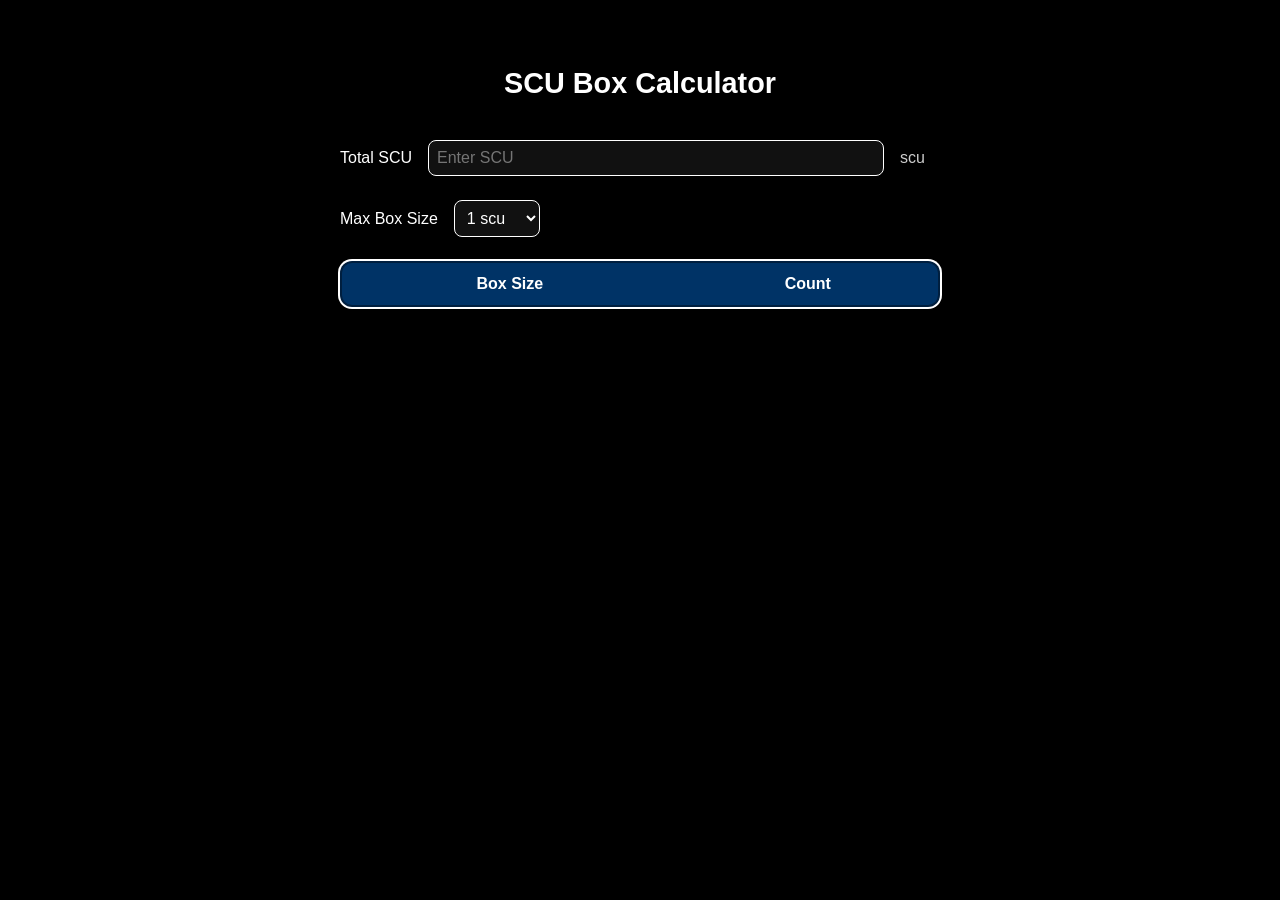
==== index.html @ b17bc89a "Removing main folder to see if website will populate effectively." ====
<!DOCTYPE html>
<html lang="en">
<head>
  <meta charset="UTF-8" />
  <meta name="viewport" content="width=device-width, initial-scale=1.0" />
  <title>SCU Box Calculator</title>
  <link rel="stylesheet" href="styles.css" />
</head>
<body>
  <div class="container">
    <h1>SCU Box Calculator</h1>
    <div class="input-group">
      <label for="total-scu">Total SCU</label>
      <input type="number" id="total-scu" min="0" placeholder="Enter SCU" />
      <span id="scu-suffix">scu</span>
    </div>

    <div class="input-group">
      <label for="box-size">Max Box Size</label>
      <select id="box-size">
        <option value="1">1 scu</option>
        <option value="2">2 scu</option>
        <option value="4">4 scu</option>
        <option value="8">8 scu</option>
        <option value="16">16 scu</option>
        <option value="32">32 scu</option>
      </select>
    </div>

    <table>
      <thead>
        <tr>
          <th>Box Size</th>
          <th>Count</th>
        </tr>
      </thead>
      <tbody id="output-body">
        <!-- Output rows go here -->
      </tbody>
    </table>
  </div>

  <script src="script.js"></script>
</body>
</html>
---- styles.css ----
body {
  background-color: #000;
  color: white;
  font-family: Arial, sans-serif;
  margin: 0;
  padding: 0;
}

.container {
  max-width: 600px;
  margin: 2rem auto;
  padding: 1rem;
  display: flex;
  flex-direction: column;
  gap: 1.5rem;
}

h1 {
  text-align: center;
  font-size: 1.8rem;
  margin-bottom: 1rem;
}

.input-group {
  display: flex;
  flex-direction: row;
  align-items: center;
  gap: 1rem;
}

.input-group input[type="number"] {
  flex: 1;
  padding: 0.5rem;
  font-size: 1rem;
  border-radius: 8px;
  border: 1px solid white;
  background-color: #111;
  color: white;
}

#scu-suffix {
  min-width: 2.5rem;
  font-size: 1rem;
  color: #ccc;
}

.input-group select {
  padding: 0.5rem;
  font-size: 1rem;
  border-radius: 8px;
  border: 1px solid white;
  background-color: #111;
  color: white;
}

table {
  width: 100%;
  border-collapse: collapse;
  background-color: #001f3f;
  border: 2px solid white;
  border-radius: 12px;
  overflow: hidden;
  box-shadow: 0 0 0 2px white; /* fallback visible border */
}

th, td {
  padding: 0.75rem;
  text-align: center;
  border-bottom: 1px solid white;
}

th {
  background-color: #003366;
}

@media (max-width: 600px) {
  .input-group {
    flex-direction: column;
    align-items: stretch;
  }
  #scu-suffix {
    align-self: flex-end;
    margin-top: -1.5rem;
  }
}
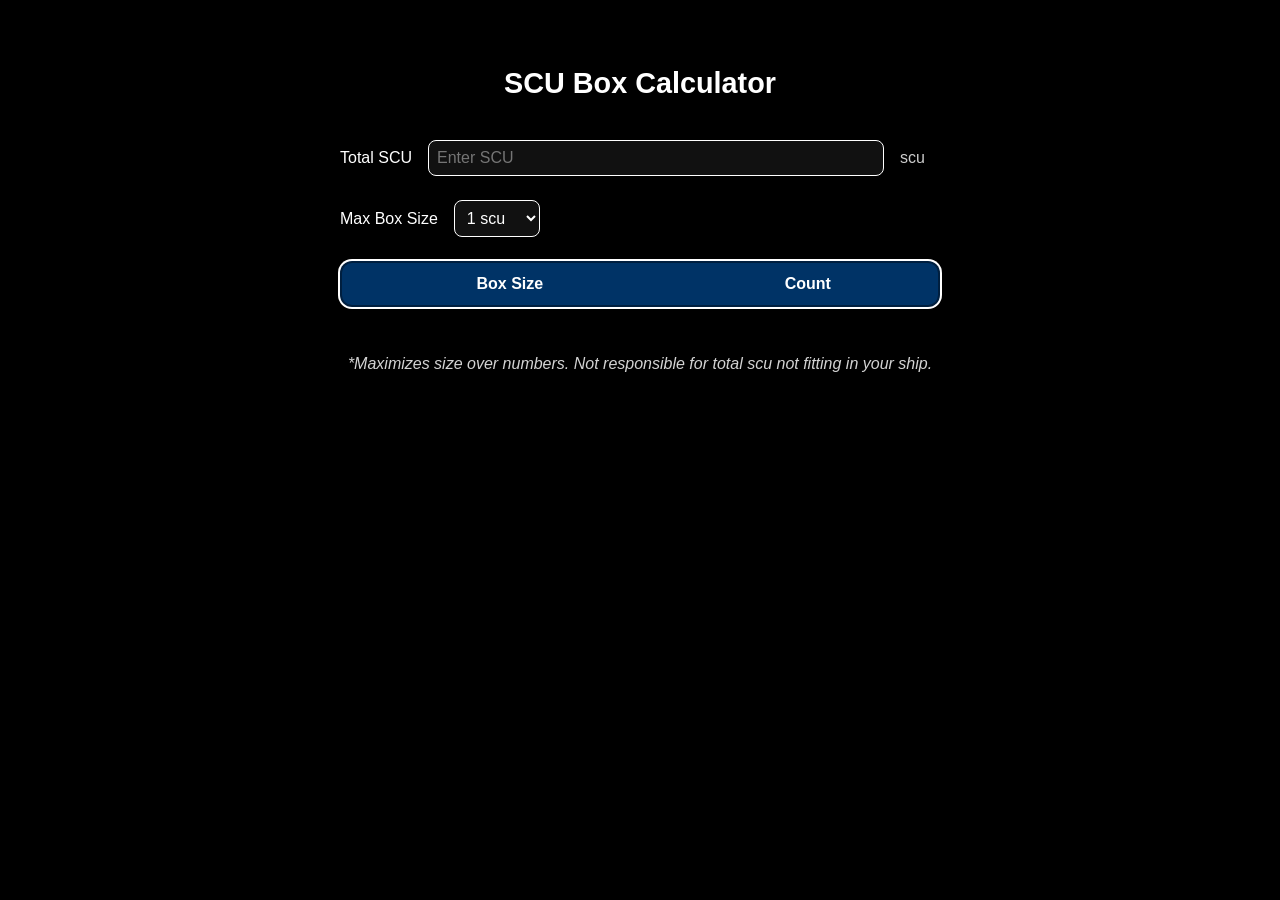
==== commit 73520d06: "Adding Version and keywords for search engine." ====
--- a/index.html
+++ b/index.html
@@ -3,6 +3,8 @@
 <head>
   <meta charset="UTF-8" />
   <meta name="viewport" content="width=device-width, initial-scale=1.0" />
+  <meta name="version" content="1.1"/>
+  <meta name="keywords" content="star citizen, cargo, calculator, iq2gamer" />
   <title>SCU Box Calculator</title>
   <link rel="stylesheet" href="styles.css" />
 </head>
@@ -42,4 +44,9 @@
 
   <script src="script.js"></script>
 </body>
+<footer>
+  <p>
+    <i>*Maximizes size over numbers. Not responsible for total scu not fitting in your ship.</i>
+  </p>
+</footer>
 </html>
--- a/styles.css
+++ b/styles.css
@@ -73,6 +73,14 @@
   background-color: #003366;
 }
 
+footer > p {
+  display: flex;
+  flex: 1;
+  align-items: center;
+  justify-content: center;
+  color: lightgray;
+}
+
 @media (max-width: 600px) {
   .input-group {
     flex-direction: column;
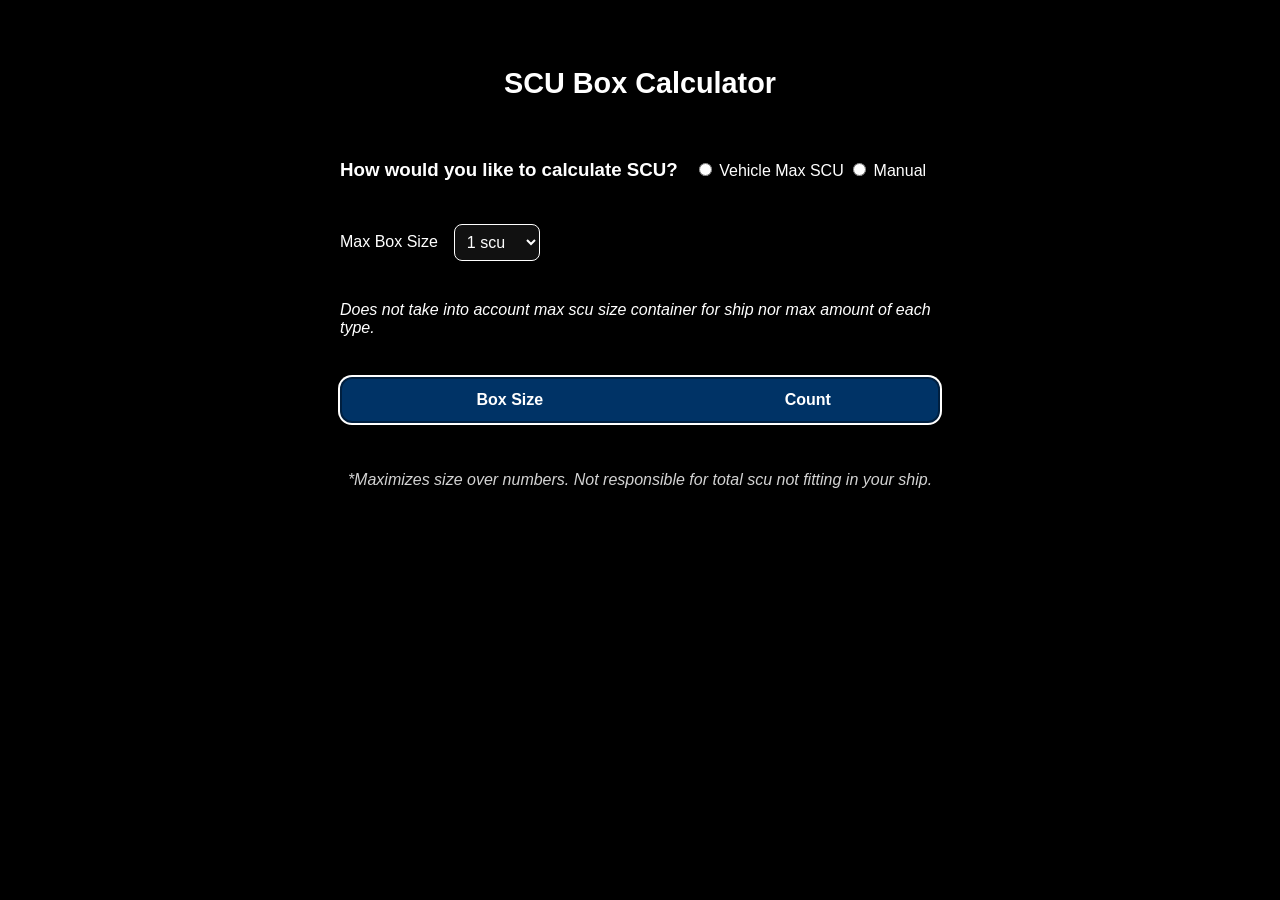
==== commit ea0a5d69: "Updated to 2.0 to have all vehicles with SCU and to calculate based on max values." ====
--- a/index.html
+++ b/index.html
@@ -3,7 +3,7 @@
 <head>
   <meta charset="UTF-8" />
   <meta name="viewport" content="width=device-width, initial-scale=1.0" />
-  <meta name="version" content="1.1"/>
+  <meta name="version" content="2.0"/>
   <meta name="keywords" content="star citizen, cargo, calculator, iq2gamer" />
   <title>SCU Box Calculator</title>
   <link rel="stylesheet" href="styles.css" />
@@ -12,10 +12,28 @@
   <div class="container">
     <h1>SCU Box Calculator</h1>
     <div class="input-group">
-      <label for="total-scu">Total SCU</label>
-      <input type="number" id="total-scu" min="0" placeholder="Enter SCU" />
-      <span id="scu-suffix">scu</span>
-    </div>
+    <h3>
+      <label for="scu_calculation">How would you like to calculate SCU?</label>
+      </h3>
+      <form id="scu_calculation">
+        <input type="radio" id="ship_name_automatic" name="calculator_option" value="ship_name_automatic">
+        <label for="ship_name_automatic">Vehicle Max SCU</label>
+        <input type="radio" id="manual_scu" name="calculator_option" value="manual_scu">
+        <label for="manual_scu">Manual</label>
+      </form>
+  </div>
+    <div class="input-group" id="vehicle-group">
+  <label for="id_vehicle"> Vehicle </label>
+  <input type="text" id="id_vehicle" list="list_vehicles" maxlength="100" ondblclick="input_clear(this)" placeholder="I.E. Avenger Titan" value="" autocomplete="off" title="Enter a vehicle name. Press 'Enter' to submit.">
+  <span id="vehicle-scu-display" style="margin-left: 0.5em;"></span>
+</div>
+
+<div class="input-group" id="manual-group">
+  <label for="total-scu">Total SCU</label>
+  <input type="number" id="total-scu" ondblclick="input_clear(this)" min="0" placeholder="Enter SCU" />
+  <span id="scu-suffix">scu</span>
+</div>
+
 
     <div class="input-group">
       <label for="box-size">Max Box Size</label>
@@ -28,7 +46,9 @@
         <option value="32">32 scu</option>
       </select>
     </div>
-
+ <p>
+    <i>Does not take into account max scu size container for ship nor max amount of each type.</i>
+  </p>
     <table>
       <thead>
         <tr>
@@ -45,8 +65,137 @@
   <script src="script.js"></script>
 </body>
 <footer>
+  <datalist id="list_vehicles">
+    <option value="100i" data-value="2" data-description="100i">Origin 100i</option>
+    <option value="125a" data-value="2" data-description="125a">Origin 125a</option>
+    <option value="135c" data-value="6" data-description="135c">Origin 135c</option>
+    <option value="300i" data-value="8" data-description="300i">Origin 300i</option>
+    <option value="315p" data-value="12" data-description="315p">Origin 315p</option>
+    <option value="325a" data-value="4" data-description="325a">Origin 325a</option>
+    <option value="350r" data-value="4" data-description="350r">Origin 350r</option>
+    <option value="400i" data-value="42" data-description="400i">Origin 400i</option>
+    <option value="600i Executive Edition" data-value="40" data-description="600i Executive Edition">Origin 600i Executive Edition</option>
+    <option value="600i Explorer" data-value="44" data-description="600i Explorer">Origin 600i Explorer</option>
+    <option value="600i Touring" data-value="20" data-description="600i Touring">Origin 600i Touring</option>
+    <option value="890 Jump" data-value="388" data-description="890 Jump">Origin 890 Jump</option>
+    <option value="A2 Hercules Starlifter" data-value="234" data-description="A2 Hercules Starlifter">Crusader A2 Hercules Starlifter</option>
+    <option value="Apollo Medivac" data-value="28" data-description="Apollo Medivac">RSI Apollo Medivac</option>
+    <option value="Apollo Triage" data-value="28" data-description="Apollo Triage">RSI Apollo Triage</option>
+    <option value="Asgard" data-value="180" data-description="Asgard">Anvil Asgard</option>
+    <option value="ATLS IKTI" data-value="0.8" data-description="ATLS IKTI">Argo ATLS IKTI</option>
+    <option value="ATLS IKTI GEO" data-value="0.8" data-description="ATLS IKTI GEO">Argo ATLS IKTI GEO</option>
+    <option value="ATLS IKTI GEO Rad" data-value="0.8" data-description="ATLS IKTI GEO Rad">Argo ATLS IKTI GEO Rad</option>
+    <option value="ATLS IKTI Rad" data-value="0.8" data-description="ATLS IKTI Rad">Argo ATLS IKTI Rad</option>
+    <option value="Aurora CL" data-value="6" data-description="Aurora CL">RSI Aurora CL</option>
+    <option value="Aurora ES" data-value="3" data-description="Aurora ES">RSI Aurora ES</option>
+    <option value="Aurora LN" data-value="3" data-description="Aurora LN">RSI Aurora LN</option>
+    <option value="Aurora LX" data-value="3" data-description="Aurora LX">RSI Aurora LX</option>
+    <option value="Aurora MR" data-value="3" data-description="Aurora MR">RSI Aurora MR</option>
+    <option value="Avenger Titan" data-value="8" data-description="Avenger Titan">Aegis Avenger Titan</option>
+    <option value="Avenger Titan Renegade" data-value="8" data-description="Avenger Titan Renegade">Aegis Avenger Titan Renegade</option>
+    <option value="C1 Spirit" data-value="64" data-description="C1 Spirit">Crusader C1 Spirit</option>
+    <option value="C2 Hercules Starlifter" data-value="696" data-description="C2 Hercules Starlifter">Crusader C2 Hercules Starlifter</option>
+    <option value="C8 Pisces" data-value="4" data-description="C8 Pisces">Anvil C8 Pisces</option>
+    <option value="C8X Pisces Expedition" data-value="4" data-description="C8X Pisces Expedition">Anvil C8X Pisces Expedition</option>
+    <option value="Carrack" data-value="456" data-description="Carrack">Anvil Carrack</option>
+    <option value="Carrack Expedition" data-value="456" data-description="Carrack Expedition">Anvil Carrack Expedition</option>
+    <option value="Caterpillar" data-value="576" data-description="Caterpillar">Drake Caterpillar</option>
+    <option value="Caterpillar Best In Show Edition" data-value="576" data-description="Caterpillar Best In Show Edition">Drake Caterpillar Best In Show Edition</option>
+    <option value="Caterpillar Pirate Edition" data-value="576" data-description="Caterpillar Pirate Edition">Drake Caterpillar Pirate Edition</option>
+    <option value="Constellation Andromeda" data-value="96" data-description="Constellation Andromeda">RSI Constellation Andromeda</option>
+    <option value="Constellation Aquila" data-value="96" data-description="Constellation Aquila">RSI Constellation Aquila</option>
+    <option value="Constellation Phoenix" data-value="80" data-description="Constellation Phoenix">RSI Constellation Phoenix</option>
+    <option value="Constellation Phoenix Emerald" data-value="80" data-description="Constellation Phoenix Emerald">RSI Constellation Phoenix Emerald</option>
+    <option value="Constellation Taurus" data-value="174" data-description="Constellation Taurus">RSI Constellation Taurus</option>
+    <option value="Corsair" data-value="72" data-description="Corsair">Drake Corsair</option>
+    <option value="Crucible" data-value="240" data-description="Crucible">Anvil Crucible</option>
+    <option value="CSV-FM" data-value="4" data-description="CSV-FM">Argo CSV-FM</option>
+    <option value="CSV-SM" data-value="4" data-description="CSV-SM">Argo CSV-SM</option>
+    <option value="Cutlass Black" data-value="46" data-description="Cutlass Black">Drake Cutlass Black</option>
+    <option value="Cutlass Black Best In Show Edition" data-value="46" data-description="Cutlass Black Best In Show Edition">Drake Cutlass Black Best In Show Edition</option>
+    <option value="Cutlass Blue" data-value="12" data-description="Cutlass Blue">Drake Cutlass Blue</option>
+    <option value="Cutlass Red" data-value="12" data-description="Cutlass Red">Drake Cutlass Red</option>
+    <option value="Cutlass Steel" data-value="0" data-description="Cutlass Steel">Drake Cutlass Red</option>
+    <option value="Cutter" data-value="4" data-description="Cutter">Drake Cutter</option>
+    <option value="Cutter Rambler" data-value="2" data-description="Cutter Rambler">Drake Cutter Rambler</option>
+    <option value="Cutter Scout" data-value="2" data-description="Cutter Scout">Drake Cutter Scout</option>
+    <option value="Cyclone" data-value="1" data-description="Cyclone">Tumbril Cyclone</option>
+    <option value="Endeavor" data-value="500" data-description="Endeavor">MISC Endeavor</option>
+    <option value="Expanse" data-value="128" data-description="Expanse">MISC Expanse</option>
+    <option value="F7C Hornet Mk I" data-value="2" data-description="F7C Hornet Mk I">Anvil F7C Hornet Mk I</option>
+    <option value="F7C Hornet Wildfire Mk I" data-value="2" data-description="F7C Hornet Wildfire Mk I">F7C Hornet Wildfire Mk I</option>
+    <option value="Fortune" data-value="12" data-description="Fortune">MISC Fortune</option>
+    <option value="Freelancer" data-value="66" data-description="Freelancer">MISC Freelancer</option>
+    <option value="Freelancer DUR" data-value="36" data-description="Freelancer DUR">MISC Freelancer DUR</option>
+    <option value="Freelancer MAX" data-value="120" data-description="Freelancer MAX">MISC Freelancer MAX</option>
+    <option value="Freelancer MIS" data-value="36" data-description="Freelancer MIS">MISC Freelancer MIS</option>
+    <option value="G12" data-value="2" data-description="G12">Origin G12</option>
+    <option value="Galaxy" data-value="64" data-description="Galaxy">RSI Galaxy</option>
+    <option value="Genesis Starliner" data-value="300" data-description="Genesis Starliner">Crusader Genesis Starliner</option>
+    <option value="Hammerhead" data-value="40" data-description="Hammerhead">AegisHammerhead</option>
+    <option value="Hammerhead Best In Show Edition" data-value="40" data-description="Hammerhead Best In Show Edition">Aegis Hammerhead Best In Show Edition</option>
+    <option value="Hull A" data-value="64" data-description="Hull A">MISC Hull A</option>
+    <option value="Hull B" data-value="384" data-description="Hull B">MISC Hull B</option>
+    <option value="Hull C" data-value="4608" data-description="Hull C">MISC Hull C</option>
+    <option value="Hull D" data-value="20736" data-description="Hull D">MISC Hull D</option>
+    <option value="Hull E" data-value="98304" data-description="Hull E">MISC Hull E</option>
+    <option value="Idris-M" data-value="1168" data-description="Idris-M">Aegis Idris-M</option>
+    <option value="Idris-P" data-value="1374" data-description="Idris-P">Aegis Idris-P</option>
+    <option value="Intrepid" data-value="8" data-description="Intrepid">Crusader Intrepid</option>
+    <option value="Ironclad" data-value="1536" data-description="Ironclad">Drake Ironclad</option>
+    <option value="Ironclad Assault" data-value="1152" data-description="Ironclad Assault">Drake Ironclad Assault</option>
+    <option value="Javelin" data-value="5400" data-description="Javelin">Aegis Javelin</option>
+    <option value="Kraken" data-value="3792" data-description="Kraken">Drake Kraken</option>
+    <option value="Kraken Privateer" data-value="768" data-description="Kraken Privateer">Drake Kraken Privateer</option>
+    <option value="Liberator" data-value="400" data-description="Liberator">Anvil Liberator</option>
+    <option value="M2 Hercules Starlifter" data-value="522" data-description="M2 Hercules Starlifter">Crusader M2 Hercules Starlifter</option>
+    <option value="Merchantman" data-value="2880" data-description="Merchantman">Banu Merchantman</option>
+    <option value="Mercury Star Runner" data-value="114" data-description="Mercury Star Runner">Crusader Mercury Star Runner</option>
+    <option value="MPUV Cargo" data-value="2" data-description="MPUV Cargo">Argo MPUV Cargo</option>
+    <option value="MPUV Tractor" data-value="16" data-description="MPUV Tractor">Argo MPUV Tractor</option>
+    <option value="MTC" data-value="1" data-description="MTC">Greycat MTC</option>
+    <option value="MULE" data-value="2" data-description="MULE">Drake MULE</option>
+    <option value="Mustang Alpha" data-value="4" data-description="Mustang Alpha">C.O. Mustang Alpha</option>
+    <option value="Mustang Alpha Vindicator" data-value="4" data-description="Mustang Alpha Vindicator">C.O. Mustang Alpha Vindicator</option>
+    <option value="Nautilus" data-value="64" data-description="Nautilus">Aegis Nautilus</option>
+    <option value="Nautilus Solstice Edition" data-value="64" data-description="Nautilus Solstice Edition">Aegis Nautilus Solstice Edition</option>
+    <option value="Nomad" data-value="24" data-description="Nomad">C.O. Nomad</option>
+    <option value="Odyssey" data-value="252" data-description="Odyssey">MISC Odyssey</option>
+    <option value="Perseus" data-value="50" data-description="Perseus">RSI Perseus</option>
+    <option value="Pioneer" data-value="1000" data-description="Pioneer">C.O. Pioneer</option>
+    <option value="Polaris" data-value="576" data-description="Polaris">RSI Polaris</option>
+    <option value="Prowler Utility" data-value="32" data-description="Prowler Utility">Esperia Prowler Utility</option>
+    <option value="RAFT" data-value="192" data-description="RAFT">Argo RAFT</option>
+    <option value="Railen" data-value="320" data-description="Railen">Gatac Railen</option>
+    <option value="Reclaimer" data-value="420" data-description="Reclaimer">Aegis Reclaimer</option>
+    <option value="Reclaimer Best In Show Edition" data-value="420" data-description="Reclaimer Best In Show Edition">Reclaimer Best In Show Edition</option>
+    <option value="Redeemer" data-value="2" data-description="Redeemer">Aegis Redeemer</option>
+    <option value="Reliant Kore" data-value="6" data-description="Reliant Kore">MISC Reliant Kore</option>
+    <option value="Reliant Sen" data-value="2" data-description="Reliant Sen">MISC Reliant Sen</option>
+    <option value="Reliant Tana" data-value="1" data-description="Reliant Tana">MISC Reliant Tana</option>
+    <option value="Retaliator" data-value="74" data-description="Retaliator">Aegis Retaliator</option>
+    <option value="Retaliator Bomber" data-value="74" data-description="Retaliator Bomber">Aegis Retaliator Bomber</option>
+    <option value="Retaliator Cargo Module - Bow" data-value="38" data-description="Retaliator Cargo Module - Bow">Retaliator Cargo Module - Bow</option>
+    <option value="Retaliator Cargo Module - Stern" data-value="36" data-description="Retaliator Cargo Module - Stern">Retaliator Cargo Module - Stern</option>
+    <option value="SRV" data-value="12" data-description="SRV">Argo SRV</option>
+    <option value="Starfarer" data-value="291" data-description="Starfarer">MISC Starfarer</option>
+    <option value="Starfarer Gemini" data-value="291" data-description="Starfarer Gemini">MISC Starfarer Gemini</option>
+    <option value="Starlancer MAX" data-value="224" data-description="Starlancer MAX">MISC Starlancer MAX</option>
+    <option value="Starlancer TAC" data-value="96" data-description="Starlancer TAC">MISC Starlancer TAC</option>
+    <option value="Syulen" data-value="6" data-description="Syulen">Gatac Syulen</option>
+    <option value="Ursa" data-value="2" data-description="Ursa">RSI Ursa</option>
+    <option value="Ursa Fortuna" data-value="2" data-description="Ursa Fortuna">RSI Ursa Fortuna</option>
+    <option value="Valkyrie" data-value="90" data-description="Valkyrie">Anvil Valkyrie</option>
+    <option value="Valkyrie Liberator Edition" data-value="30" data-description="Valkyrie Liberator Edition">Anvil Valkyrie Liberator Edition</option>
+    <option value="Vulcan" data-value="12" data-description="Vulcan">Aegis Vulcan</option>
+    <option value="Vulture" data-value="12" data-description="Vulture">Drake Vulture</option>
+    <option value="Zeus Mk II CL" data-value="128" data-description="Zeus Mk II CL">RSI Zeus Mk II CL</option>
+    <option value="Zeus Mk II ES" data-value="32" data-description="Zeus Mk II ES">RSI Zeus Mk II ES</option>
+    <option value="Zeus Mk II MR" data-value="16" data-description="Zeus Mk II MR">RSI Zeus Mk II MR</option>
+  </datalist>
   <p>
-    <i>*Maximizes size over numbers. Not responsible for total scu not fitting in your ship.</i>
+    <i>*Maximizes size over numbers. Not responsible for total scu not fitting in your ship. </i>
   </p>
+ 
 </footer>
 </html>
--- a/styles.css
+++ b/styles.css
@@ -28,7 +28,7 @@
   gap: 1rem;
 }
 
-.input-group input[type="number"] {
+.input-group input[type="number"], #id_vehicle {
   flex: 1;
   padding: 0.5rem;
   font-size: 1rem;
@@ -44,6 +44,12 @@
   color: #ccc;
 }
 
+#vehicle-scu-suffix {
+  margin-left: 0.5rem;
+  font-size: 1rem;
+  columns: #ccc;
+}
+
 .input-group select {
   padding: 0.5rem;
   font-size: 1rem;
@@ -51,6 +57,10 @@
   border: 1px solid white;
   background-color: #111;
   color: white;
+}
+
+#vehicle-group, #manual-group {
+  display: none;
 }
 
 table {
